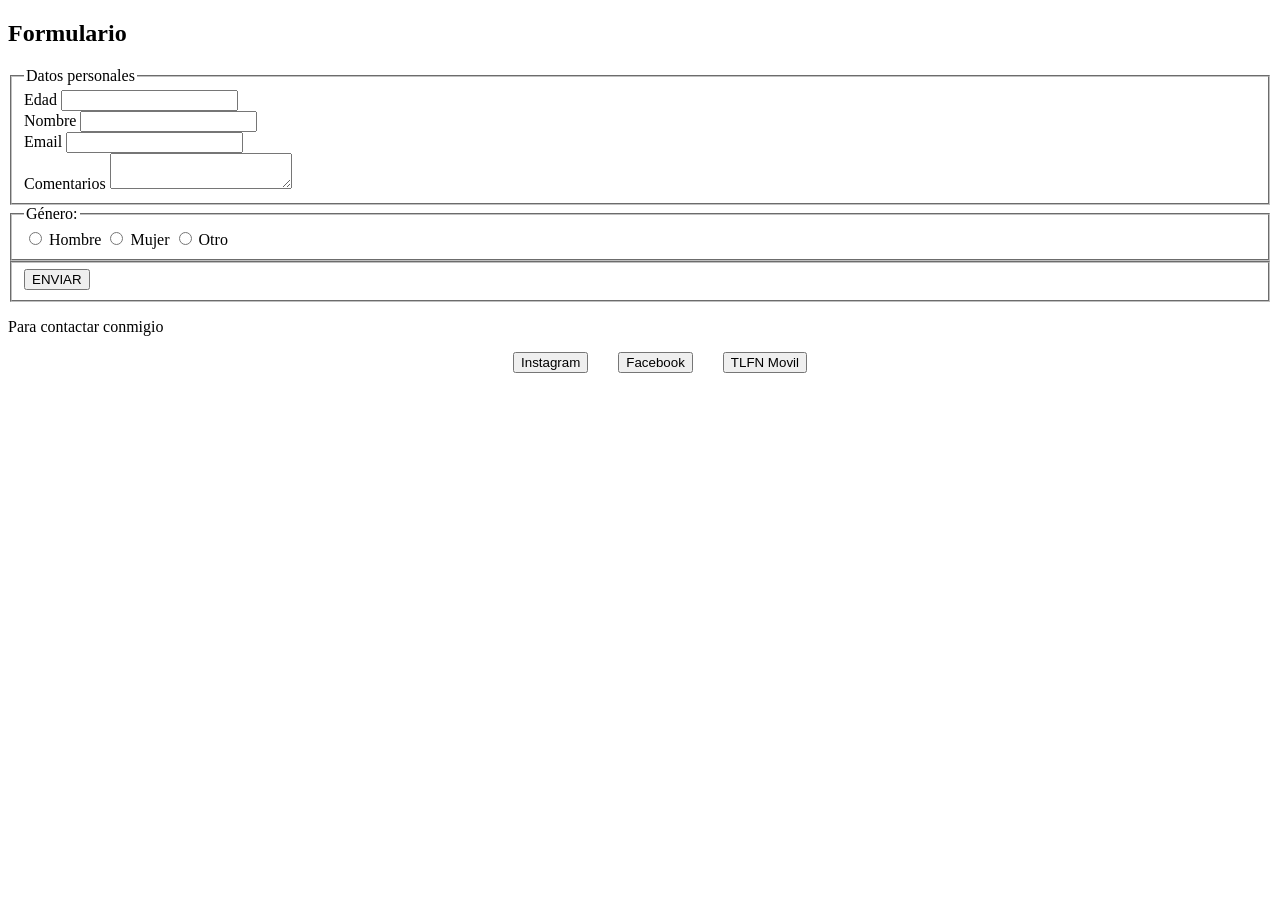
==== PracticaHTML/formulario.html @ 7a55a4d9 "Commit 5 --> He añadido una pagina nueva al archivo" ====
<!DOCTYPE html>
<html lang="en">
<head>
    <meta charset="UTF-8">
    <meta name="viewport" content="width=device-width, initial-scale=1.0">
    <title>Document</title>
    <link rel="stylesheet" href="/css/formulario.css">
</head>
<body>
    <section id="contactar">
        <h1>Formulario</h1>
    <fieldset>
        <legend>Datos personales</legend>
        <label for="">Edad</label>
        <input type="number" name="" id=""><br>
        <label for="">Nombre</label>
        <input type="text" name="" id=""><br>
        <label for="">Email</label>
        <input type="email" name="" id=""><br>
        <label for="">Comentarios</label>
        <textarea name="" id=""></textarea>
    </fieldset>
    <fieldset>
                <legend>Género:</legend> <input type="radio" id="genero_hombre" name="genero" value="hombre">
                <label for="genero_hombre">Hombre</label>

                <input type="radio" id="genero_mujer" name="genero" value="mujer">
                <label for="genero_mujer">Mujer</label>

                <input type="radio" id="genero_otro" name="genero" value="otro">
                <label for="genero_otro">Otro</label>
            </fieldset>
            <fieldset>
                <button type="submit">ENVIAR</button>
            </fieldset>
    <p>Para contactar conmigio</p>
    <ul>
        <li><button>Instagram</button></li>
        <li><button>Facebook</button></li>
        <li><button>TLFN Movil</button></li>
    </ul>
    </section>
</body>
</html>
---- css/formulario.css ----
ul{
    list-style: none;
    display: flex;
    gap: 30px;
    justify-content: center;
}
button:hover{
    width: 120px;
    height: 40px;
}
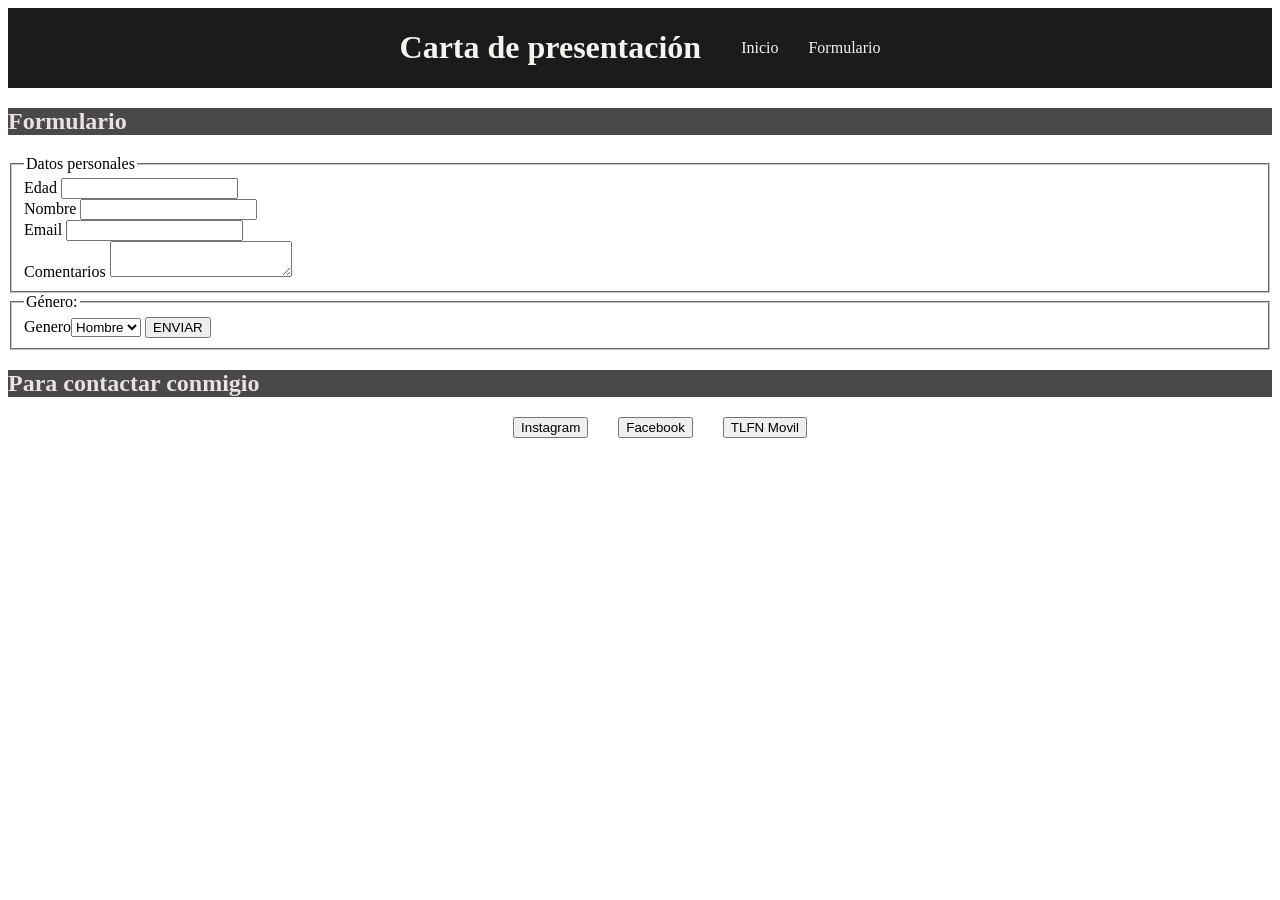
==== commit 84bd1a03: "Commit 6 --> He añadido un archivo.js y he mejorado el css y el html de las 2 paginas.html" ====
--- a/PracticaHTML/formulario.html
+++ b/PracticaHTML/formulario.html
@@ -7,8 +7,17 @@
     <link rel="stylesheet" href="/css/formulario.css">
 </head>
 <body>
+    <header class="header">
+        <h1>Carta de presentación</h1>
+        <nav>
+            <ul class="ul_Header">
+                <a href="/PracticaHTML/index.html">Inicio</a>
+                <a href="/PracticaHTML/formulario.html">Formulario</a>
+            </ul>
+        </nav>
+    </header>
     <section id="contactar">
-        <h1>Formulario</h1>
+        <h2>Formulario</h2>
     <fieldset>
         <legend>Datos personales</legend>
         <label for="">Edad</label>
@@ -20,24 +29,20 @@
         <label for="">Comentarios</label>
         <textarea name="" id=""></textarea>
     </fieldset>
-    <fieldset>
-                <legend>Género:</legend> <input type="radio" id="genero_hombre" name="genero" value="hombre">
-                <label for="genero_hombre">Hombre</label>
-
-                <input type="radio" id="genero_mujer" name="genero" value="mujer">
-                <label for="genero_mujer">Mujer</label>
-
-                <input type="radio" id="genero_otro" name="genero" value="otro">
-                <label for="genero_otro">Otro</label>
+    <fieldset class="Genero">
+                <legend>Género:</legend>
+                Genero<select name="nacionalidad">
+<option value="esp" selected>Hombre</option>
+<option value="ue">Mujer</option>
+<option value="noue">Otro</option>
+</select>
+                <button type="submit" class="summit">ENVIAR</button>
             </fieldset>
-            <fieldset>
-                <button type="submit">ENVIAR</button>
-            </fieldset>
-    <p>Para contactar conmigio</p>
+    <h2>Para contactar conmigio</h2>
     <ul>
-        <li><button>Instagram</button></li>
-        <li><button>Facebook</button></li>
-        <li><button>TLFN Movil</button></li>
+        <li><button class="boton">Instagram</button></li>
+        <li><button class="boton">Facebook</button></li>
+        <li><button class="boton">TLFN Movil</button></li>
     </ul>
     </section>
 </body>
--- a/css/formulario.css
+++ b/css/formulario.css
@@ -1,10 +1,31 @@
+header{
+    display: flex;
+    justify-content:center;
+    align-items: center;
+    background-color: rgb(27, 27, 27);
+    color:rgb(245, 243, 240);
+}
+a{
+    text-decoration: none;
+}
+a:hover{
+    font-style: italic;
+    text-decoration: overline;
+}
+a{
+    color: rgb(245, 243, 240);
+}
 ul{
     list-style: none;
     display: flex;
     gap: 30px;
     justify-content: center;
 }
-button:hover{
+.boton:hover{
     width: 120px;
     height: 40px;
-}+}
+h2 {
+    background-color:rgb(75, 72, 72);
+    color: rgb(232, 226, 226);
+}
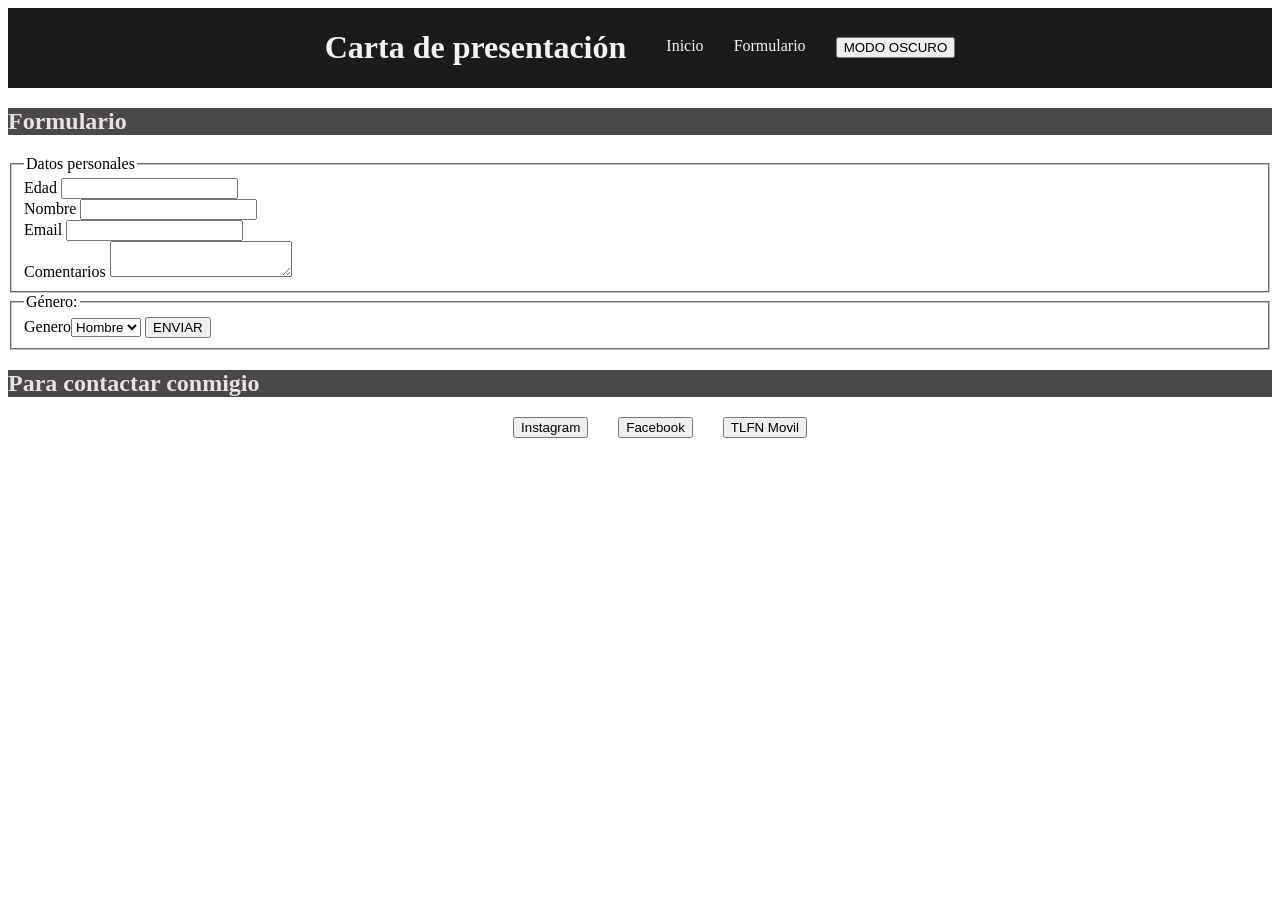
==== commit 9aa425f9: "Commit 8 --> Hemos puesto el añadir mas estudios y hemos modificado el html , css y js" ====
--- a/PracticaHTML/formulario.html
+++ b/PracticaHTML/formulario.html
@@ -13,6 +13,7 @@
             <ul class="ul_Header">
                 <a href="/PracticaHTML/index.html">Inicio</a>
                 <a href="/PracticaHTML/formulario.html">Formulario</a>
+                <button class="oscuro">MODO OSCURO</button>
             </ul>
         </nav>
     </header>
@@ -20,7 +21,7 @@
         <h2>Formulario</h2>
     <fieldset>
         <legend>Datos personales</legend>
-        <label for="">Edad</label>
+        <label for="" class="Edad">Edad</label>
         <input type="number" name="" id=""><br>
         <label for="">Nombre</label>
         <input type="text" name="" id=""><br>
@@ -44,6 +45,8 @@
         <li><button class="boton">Facebook</button></li>
         <li><button class="boton">TLFN Movil</button></li>
     </ul>
+    <p id="p"></p>
     </section>
+    <script src="/javaScript/formulario.js"></script>
 </body>
 </html>
--- a/css/formulario.css
+++ b/css/formulario.css
@@ -29,3 +29,17 @@
     background-color:rgb(75, 72, 72);
     color: rgb(232, 226, 226);
 }
+
+
+@media (min-width: 400px) {
+header{
+    flex-direction: column;
+}
+}
+@media (min-width: 1000px) {
+header{
+    flex-direction: row;
+}
+}
+
+
